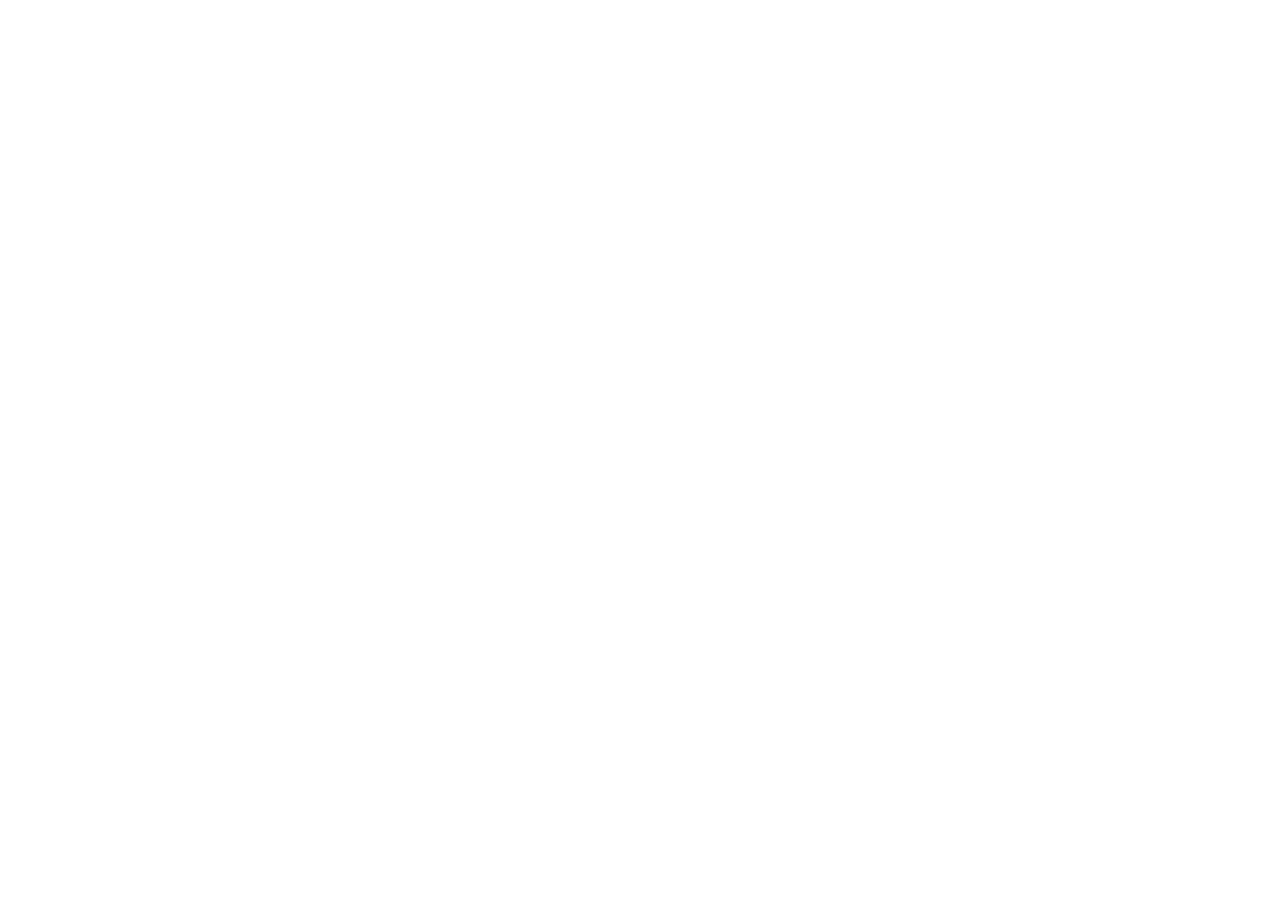
==== index.html @ ff58f78a "primer comentario" ====
<!DOCTYPE html>
<html lang="en">
<head>
    <meta charset="UTF-8">  <!---->
    <meta http-equiv="X-UA-Compatible" content="IE=edge">
    <meta name="viewport" content="width=device-width, initial-scale=1.0">
    <title>Aprendiendo Html/css</title>

</head>
    <body>
        
    </body>
</html>
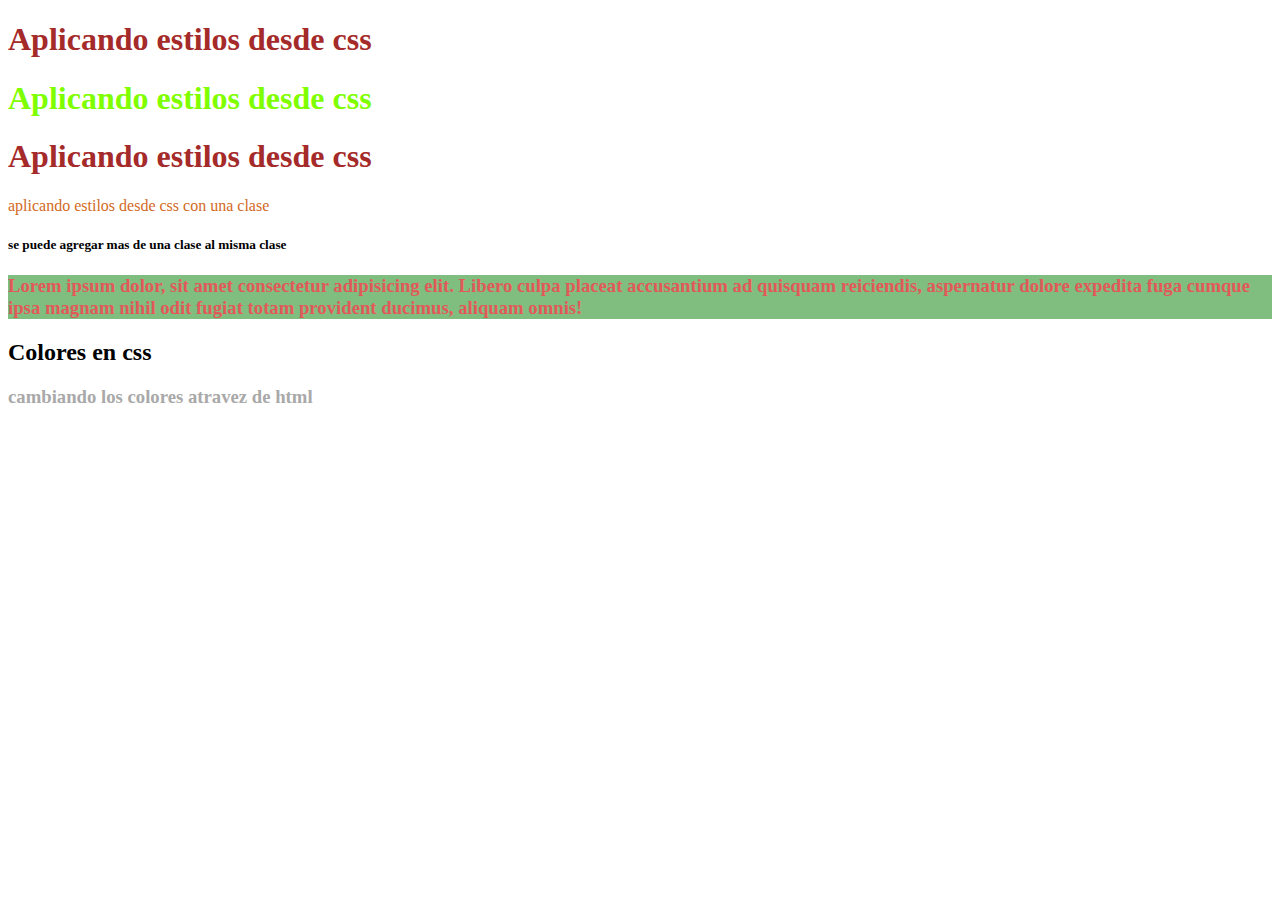
==== commit 2ff9311a: "actualizado 2.0" ====
--- a/index.html
+++ b/index.html
@@ -1,13 +1,22 @@
 <!DOCTYPE html>
 <html lang="en">
 <head>
-    <meta charset="UTF-8">  <!---->
+    <meta charset="UTF-8">
     <meta http-equiv="X-UA-Compatible" content="IE=edge">
     <meta name="viewport" content="width=device-width, initial-scale=1.0">
-    <title>Aprendiendo Html/css</title>
-
+    <title>Document</title>
+    <link rel="stylesheet" href="css/estilos.css">
 </head>
-    <body>
+    <body> 
+        <h1>Aplicando estilos desde css</h1>
+            <h1 id="unico">Aplicando estilos desde css</h1>
+                <h1>Aplicando estilos desde css</h1>
+                    <p class="p">aplicando estilos desde css con una clase</p>
+                      <h5>se puede agregar mas de una clase al misma clase</h5>
+                        <h3 class="azul fondo">Lorem ipsum dolor, sit amet consectetur adipisicing elit. Libero culpa placeat accusantium ad quisquam reiciendis, aspernatur dolore expedita fuga cumque ipsa magnam nihil odit fugiat totam provident ducimus, aliquam omnis!</h3>
+        <h2>Colores en css</h2>  
+        <h3 class="color">cambiando los colores atravez de html</h3>  
+        
         
     </body>
 </html>--- a/css/estilos.css
+++ b/css/estilos.css
@@ -0,0 +1,31 @@
+h1{
+    color: brown;
+}
+
+/* cambio de propiedades con un id unico*/
+#unico{
+    color: chartreuse;
+}
+
+/*Cambio de propiedades desde una clase*/
+.p{
+    color: chocolate;
+}
+/* se puede agregar otro nombre a la misma clase*/
+.azul{
+    color: rgb(226, 89, 89);
+}
+.fondo{
+    background-color: rgb(128, 190, 128);
+
+}
+    /*Cabiando colores con css
+    rgb primera linea con los rojos, segunda verde, azul
+    #25121455 extradecimales
+    rgba
+    */
+.color{
+    color: darkgrey;
+   
+
+}    